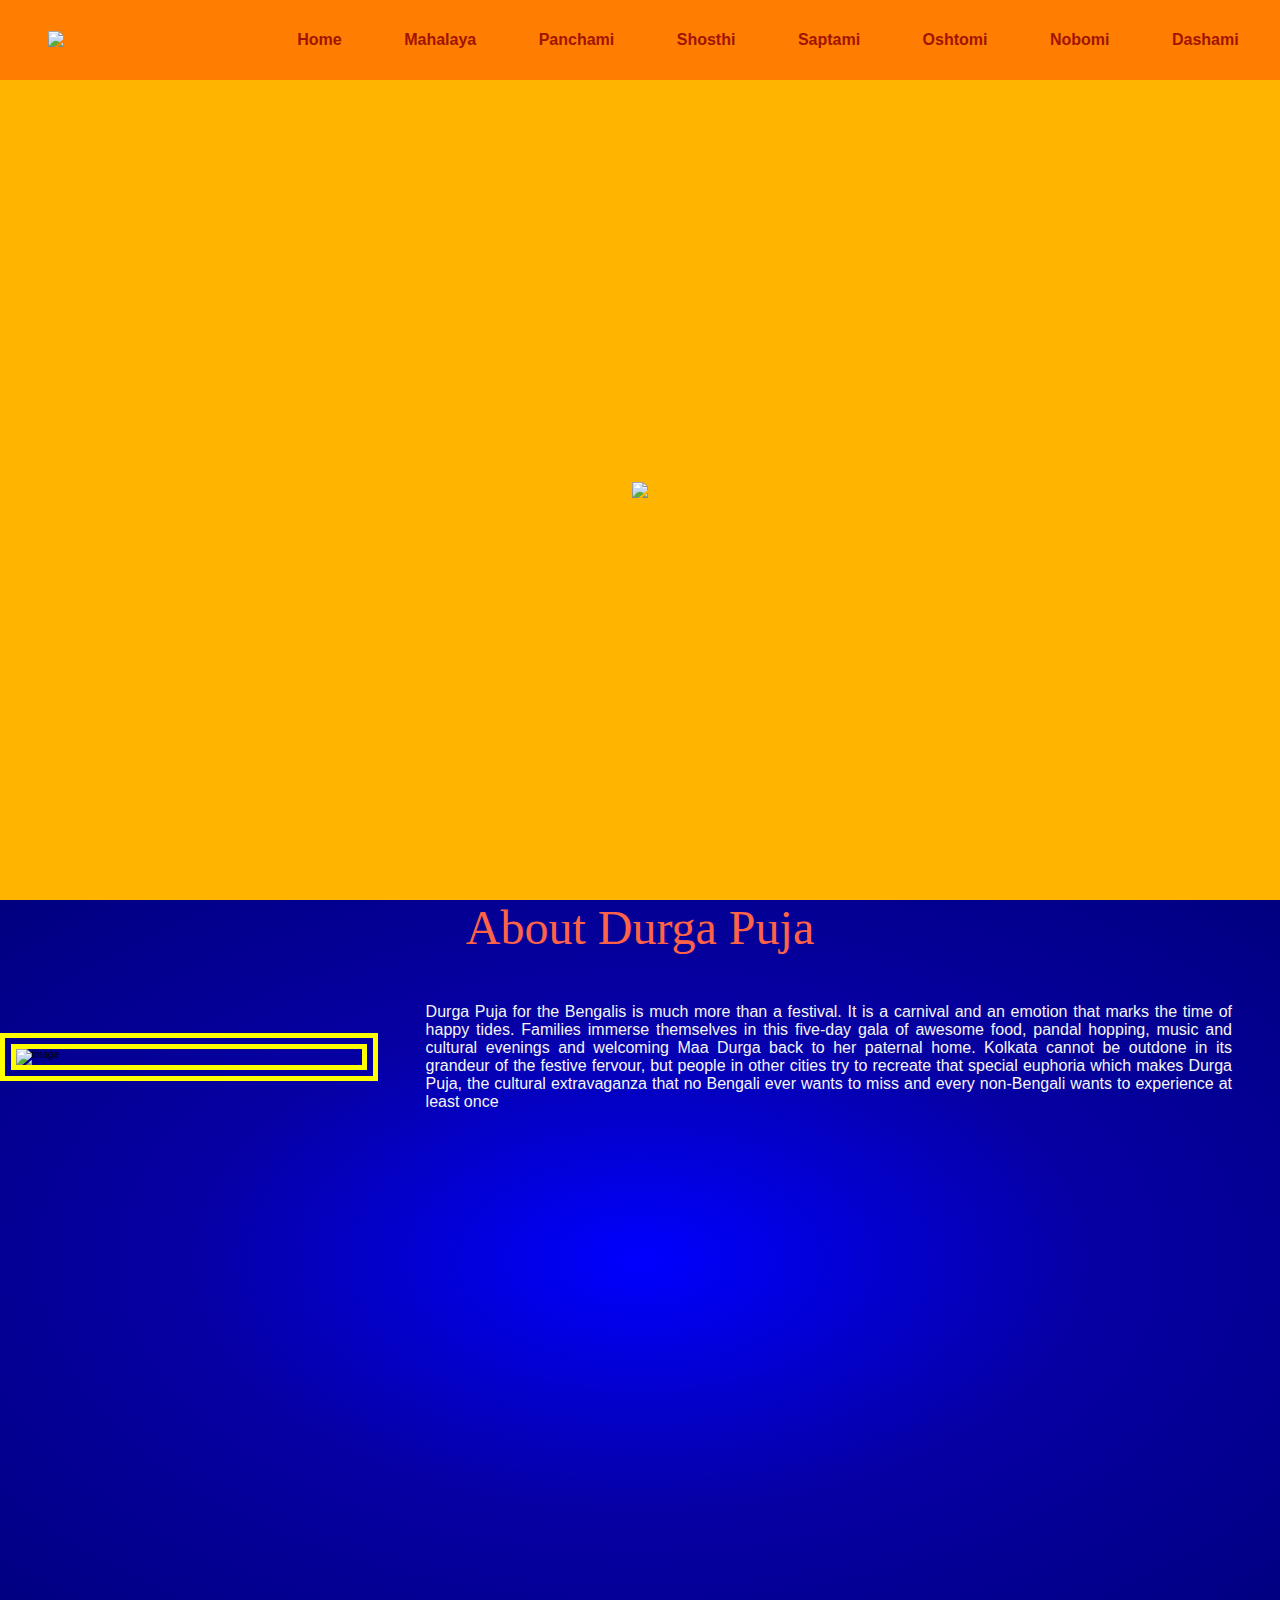
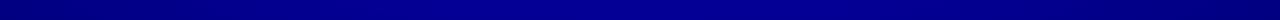
==== index.html @ 8c7628ba "Add files via upload" ====
<!DOCTYPE html>
<html lang="en">
  <head>
    <meta charset="UTF-8" />
    <meta http-equiv="X-UA-Compatible" content="IE=edge" />
    <meta name="viewport" content="width=device-width, initial-scale=1.0" />
    <title>Splendour Durgotsav</title>
    <link rel="stylesheet" href="Index.css" />
    <link rel="icon" type="image/x-icon" href="Images/Durga_Icon_Image_Remove-BG-removebg-preview.png">
    <script></script>
    
  </head>
  <body>
    <header>
      <nav class="nav">
        <div class="nav-icon">
          <img src="Images/Durga_Icon_Image_Remove-BG-removebg-preview.png" class="Icon">
        </div>
        <div class="nav-links">
          <a href="./index.html">Home</a>
          <a href="./Mahalaya.html">Mahalaya</a>
          <a href="./Panchami.html">Panchami</a>
          <a href="./Shosthi.html">Shosthi</a>
          <a href="./Saptami.html">Saptami</a>
          <a href="./Oshtomi.html">Oshtomi</a>
          <a href="./Nobomi.html">Nobomi</a>
          <a href="./Dashami.html">Dashami</a>
        </div>
      </nav>
      <div class="body" id="home" style="padding-top: 100px;">

        <img src="Images/Splendour Durgotsav copy.jpeg">
      </div>
    </header>
    <!-- about section -->
    <div class="about" id="about">
      <p class="h1">About Durga Puja</p>
      <div class="container">
        <div class="image">
          <br>
          <img src="Images/image.png" alt="image" class="Image" style="height: 10%">
        </div>
        <div class="card"><p>
            Durga Puja for the Bengalis is much more than a festival. It is a carnival and an emotion that marks the time of happy tides. 
            Families immerse themselves in this five-day gala of awesome food, pandal hopping, music and cultural evenings and welcoming Maa Durga back to her paternal home.
            Kolkata cannot be outdone in its grandeur of the festive fervour, but people in other cities try to recreate that special euphoria which makes Durga Puja, 
            the cultural extravaganza that no Bengali ever wants to miss and every non-Bengali wants to experience at least once
        </p></div>
      </div>
    </div>
    <footer></footer>
  </body>
</html>
---- Index.css ----
@font-face {
  font-family: Arial, Helvetica, sans-serif;
  src: url(VI\ Ch\ Taon.woff);
}
* {
  padding: 0;
  margin: 0;
  box-sizing: border-box;
}

div {
  font-family: Arial, Helvetica, sans-serif;
}

body {
  font-size: 62.5% !important;
  font-family: "Arial", sans-serif;
}

html {
  scroll-behavior: smooth;
}

a {
  outline: none;
  scroll-behavior: smooth;
  font-style: bold;
}

footer {
  background-color: rgb(255, 181, 0);
}

/* bar */
.nav {
  width: 100%;
  height: 5rem !important;
  position: fixed;
  z-index: 10000;
  top: 0;
  display: flex;
  align-items: center;
  justify-content: space-between;
  background-image: linear-gradient(to right, rgb(255, 125, 0), rgb(255, 125, 0));
}

.Icon{
  padding-top: 25px;
  padding-bottom: 15px;
}

.nav-icon {
  font-size:3rem;
  padding: 4rem;
}

nav a:hover {
  background-color: rgb(255, 75, 0);
  color: rgb(255, 181, 0);
  padding-top: 40px;
  padding-bottom: 30px;
  padding-left: 15px;
  padding-right: 15px;
}

.v {
  width: 100%;
  display: flex;
  align-items: center;
  justify-content: center;
}

.nav-links {
  display: flex;
  align-items: center;
  justify-content: space-around;
  width: 70%;
}

.nav-links a {
  color: rgb(160, 20, 0);
  font-size: 3rem;
  text-decoration: none;
  transition: all 2 linear;
}

.nav-links a:hover {
  transform: translateY(0.5rem);
  border-bottom: rgb(160, 20, 0);
  color: rgb(160, 20, 0);
  font-weight: normal;
}

/* Responsive navbar */

/* Extra small devices (phones, 600px and down) */
@media only screen and (max-width: 600px) {
  .nav-icon {
    font-size: 2rem;
    padding: 0.7rem;
  }

  .nav-links {
    width: 25%;
  }

  .nav-links a {
    color: rgb(160, 20, 0);
    font-weight: bolder;
    font-size: 3rem;
    text-decoration: none;
    transition: all 0s linear;
    font-family: Arial, Helvetica, sans-serif;
  }

  .nav-links a:hover {
    transform: translateY(-0.3rem);
    border-bottom: rgb(160, 20, 0) solid 0.05rem;
    color: rgb(160, 20, 0);
    font-weight: normal;
  }
}

/* Small devices (portrait tablets and large phones, 600px and up) */
@media only screen and (min-width: 600px) {
  .nav-icon {
    font-size: 1rem;
    padding: 1rem;
  }

  .nav-links {
    display: flex;
    align-items: center;
    justify-content: space-around;
    width: 75.55%;
  }

  .nav-links a {
    color: #0090aa;
    font-weight: bolder;
    font-size: 0.75rem;
    text-decoration: none;
    transition: all 0.3s linear;
  }

  .nav-links a:hover {
    transform: translateY(-0.3rem);
    border-bottom: rgb(160, 20, 0) 0.05rem;
    color: rgb(160, 20, 0);
    font-weight: normal;
  }
}

/* Medium devices (landscape tablets, 768px and up) */
@media only screen and (min-width: 768px) {
  .nav-icon {
    font-size: 1.5rem;
  }
  .nav-links {
    width: 64%;
  }
  .nav-links a {
    font-size: 0.75rem;
  }
}

@media only screen and (min-width: 992px) {
  .nav-icon {
    font-size: 2rem;
    padding: 3rem;
  }

  .nav-links {
    display: flex;
    align-items: center;
    justify-content: space-around;
    width: 70%;
  }

  .nav-links a {
    color: #0090aa;
    font-weight: bolder;
    font-size: 1rem;
    text-decoration: none;
    transition: all 0.3s linear;
  }

  .nav-links a:hover {
    transform: translateY(-0.3rem);
    border-bottom: rgb(160, 20, 0) solid 0.05rem;
    color: rgb(160, 20, 0);
    font-weight: normal;
  }
}

/* Extra large devices (large laptops and desktops, 1200px and up)  */
@media only screen and (min-width: 1200px) {
  .nav {
    height: 5rem;
  }
  
  .nav-icon {
    font-size: 4rem;
    padding: 3;
  }

  .nav-links {
    display: flex;
    align-items: center;
    justify-content: space-around;
    width: 80%;
    padding: 10px;
    margin: 0;
  }
  .nav-links a {
    font-size: 1.6rem;
  }
}
.nav-links a {
  color: rgb(160, 20, 0);
  font-weight: bolder;
  font-size: 1rem;
  text-decoration: none;
  transition: all 0s linear;
  font-family: Arial, Helvetica, sans-serif;
}
/* Banner */

.body {
  height: 100vh;
  display: flex;
  align-items: center;
  justify-content: center;
  flex-direction: column;
  background-image: linear-gradient(to right,  rgb(255, 181, 0),  rgb(255, 181, 0));
  width: 100%;
  font-family: "Tourney", cursive;
  padding-bottom:20px;
}

.body p {
  font-size: 3rem;
  color: purple;
}

/* Responsive navbar */

/* Extra small devices (phones, 600px and down) */
@media only screen and (max-width: 600px) {
  .body p {
    font-size: 1.5rem;
    color: purple;
  }

  .bbtn {
    padding: 0.5rem 1.5rem;
    margin-top: 1rem;
    font-size: 0.75rem;
    border: navy 0.2rem solid;
    text-decoration: none;
    color: navy;
    transition: all 0.3s linear;
    border-radius: 1rem;
  }
}

/* Small devices (portrait tablets and large phones, 600px and up) */
@media only screen and (min-width: 600px) {
  .body p {
    font-size: 3rem;
    color: purple;
  }
}

/* Medium devices (landscape tablets, 768px and up) */
@media only screen and (min-width: 768px) {
  .body {
    height: 100vh;
    display: flex;
    align-items: center;
    justify-content: center;
    flex-direction: column;
    background-image: linear-gradient(to right, rgb(255, 181, 0), rgb(255, 181, 0));
    width: 100%;
  }

  .body p {
    font-size: 3rem;
    color: purple;
  }

  .bbtn {
    padding: 1rem 2rem;
    margin-top: 1rem;
    font-size: 1rem;
    border: navy 0.2rem solid;
    text-decoration: none;
    color: navy;
    transition: all 0.3s linear;
    border-radius: 1rem;
  }
}

@media only screen and (min-width: 992px) {
  .body p {
    font-size: 3rem;
    color: purple;
  }

  .bbtn {
    padding: 1rem 2rem;
    margin-top: 1rem;
    font-size: 1rem;
    border: navy 0.2rem solid;
    text-decoration: none;
    color: navy;
    transition: all 0.3s linear;
    border-radius: 1rem;
  }
}

/* Extra large devices (large laptops and desktops, 1200px and up)  */
@media only screen and (min-width: 1200px) {
  .body {
    height: 100vh;
    display: flex;
    align-items: center;
    justify-content: center;
    flex-direction: column;
    background-image: linear-gradient(to right, rgb(255, 181, 0), rgb(255, 181, 0));
  }

  .body p {
    font-size: 3rem;
    color: rgb(160, 20, 0);
    font-weight: 900;
  }

  .bbtn {
    padding: 1rem 2rem;
    margin-top: 2rem;
    font-size: 1.5rem;
    border: navy 0.2rem solid;
    text-decoration: none;
    color: navy;
    transition: all 0.3s linear;
    border-radius: 1rem;
  }
}

/* About me */

.about {
  min-height: 80vh;
  background-image: radial-gradient(blue, #0600a3, navy);
}

.h1 {
  font-family: "supermercado one", cursive;
  font-weight: 100;
  color: tomato;
  font-size: 3rem;
  text-align: center;
}

.container {
  display: flex;
  align-items: center;
  justify-content: space-around;
}

.image {
  width: 40%;
  height: 40%;
  border: 1rem double yellow;
  overflow: hidden;
  display: flex;
  align-items: center;
  justify-content: center;
}

.image img {
  height: 100%;
  width: 100%;

  transition: 0.3s all linear;
}

.image img:hover {
  transform: scale(2.5, 2.5);
}

.card {
  width: 45%;
  color: whitesmoke;
  display: flex;
  align-items: center;
  justify-content: center;
  flex-direction: column;
  text-align: jus;
}

.card a {
  color: rgb(255, 181, 0);
  padding: 1rem 2rem;
  margin: 1rem;
  border: 0.1rem ghostwhite solid;
  outline: none;
  border-radius: 50%;
  text-decoration: none;
  transition: all 0.3s linear;
  background-color: ghostwhite;
  display: inline-block;
  min-width: 130px;
  vertical-align: middle;
  text-align: center !important;
}

.card a:hover {
  background-color: transparent;
  color: ghostwhite;
}

@media only screen and (max-width: 600px) {
  .h1 {
    font-family: "supermercado one", cursive;
    font-weight: 100;
    color: tomato;
    font-size: 3rem;
    text-align: center;
  }

  .container {
    display: flex;
    align-items: center;
    justify-content: space-between;
    flex-direction: column;
  }

  .image {
    height: 40%;
  }

  .card {
    width: 95%;
    height: 40%;
    color: whitesmoke;
    display: flex;
    align-items: center;
    justify-content: center;
    flex-direction: column;
    text-align: justify;
  }

  .card a {
    color: navy;
    padding: 1rem 2rem;
    margin: 1rem;
    border: 0.1rem ghostwhite solid;
    outline: none;
    border-radius: 50%;
    text-decoration: none;
    transition: all 0.3s linear;
    background-color: ghostwhite;
    display: inline-block;
    max-width: 100px;
    vertical-align: middle;
    text-align: center;
  }

  .card a:hover {
    background-color: transparent;
    color: ghostwhite;
  }

  .abtn {
    min-width: 12rem;
  }
}

@media only screen and (min-width: 1200px) {
  .card {
    width: 95%;
    height: 40%;
    color: whitesmoke;
    display: flex;
    align-items: center;
    justify-content: center;
    flex-direction: column;
    text-align: justify;
    padding: 3rem;
    font-size: 1rem;
  }

  .card a {
    color: navy;
    padding: 1rem 2rem;
    margin: 1rem;
    border: 0.1rem ghostwhite solid;
    outline: none;
    border-radius: 50%;
    text-decoration: none;
    transition: all 0.3s linear;
    background-color: ghostwhite;
    display: inline-block;
    max-width: 100px;
    vertical-align: middle;
    text-align: center;
  }

  .card a:hover {
    background-color: transparent;
    color: ghostwhite;
  }

  .abtn {
    min-width: 12rem;
  }
}
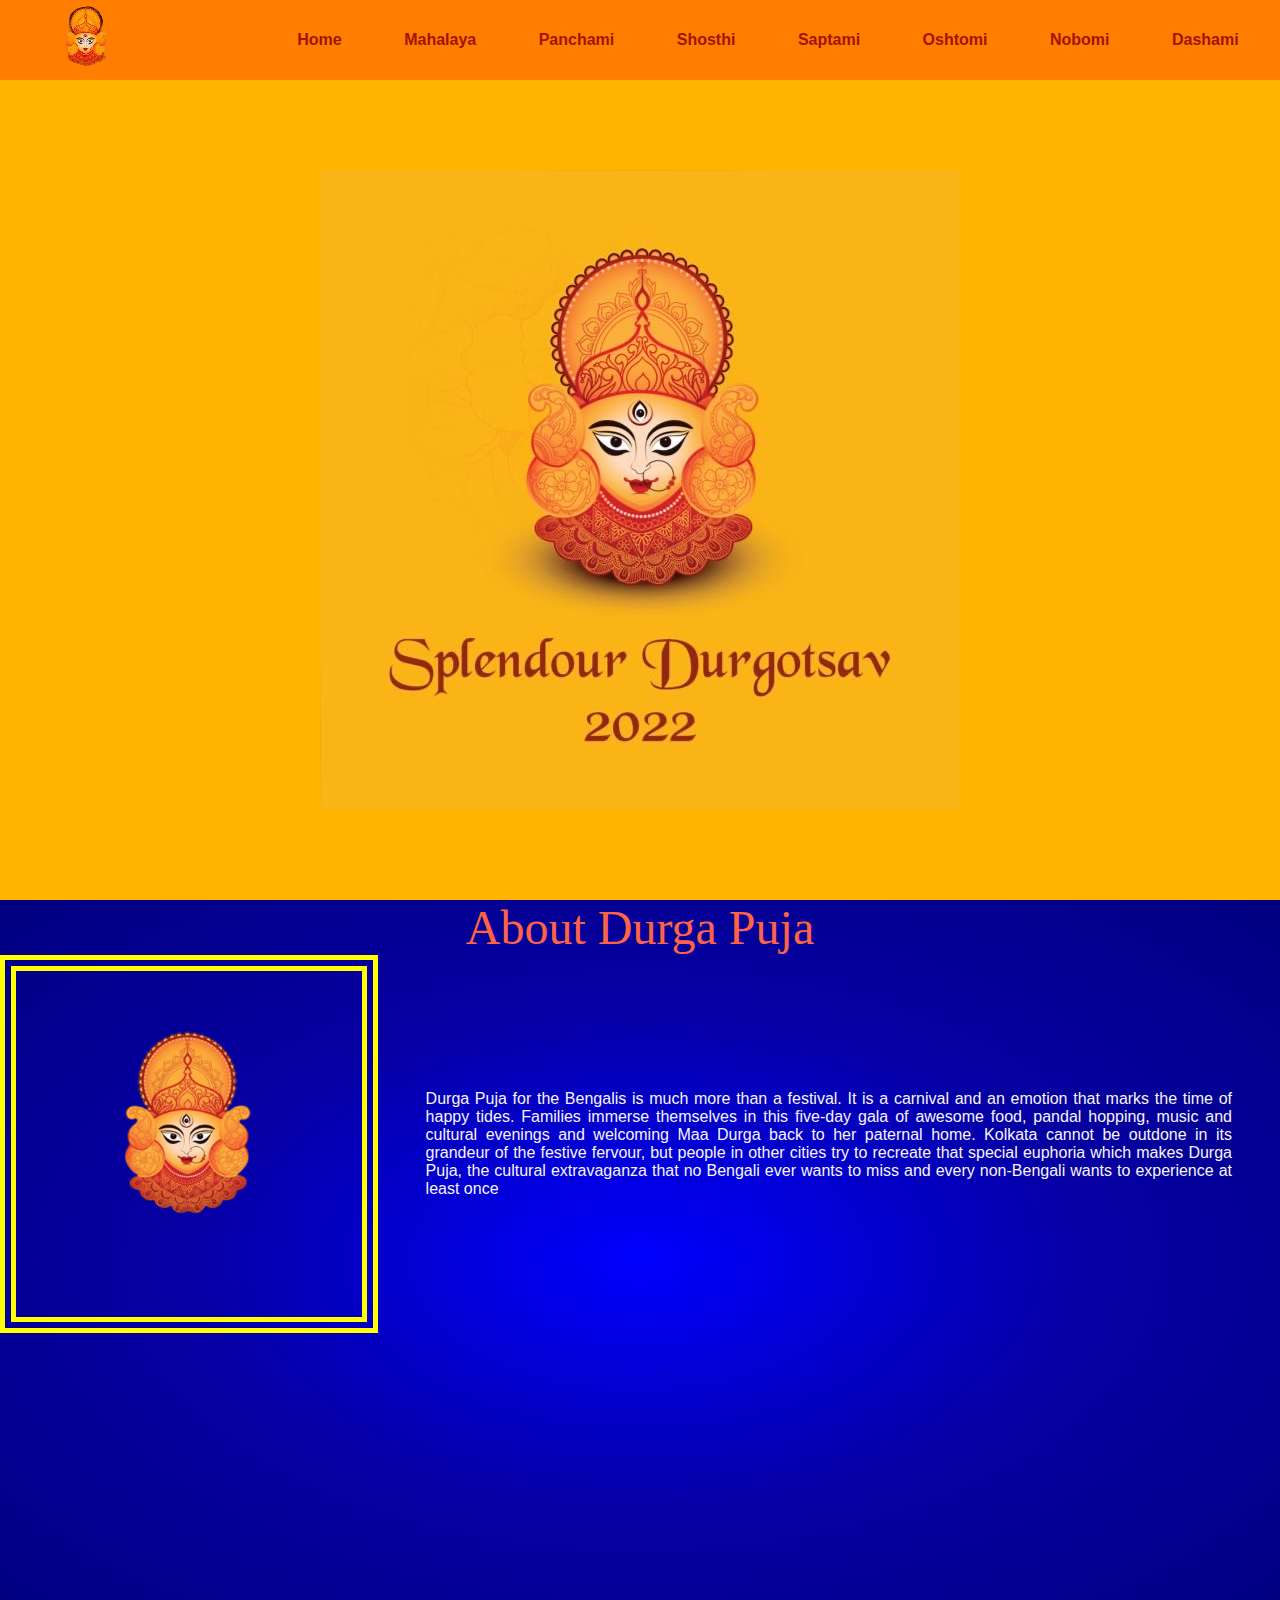
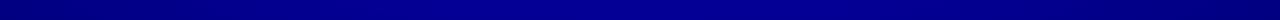
==== commit c766d13a: "Add files via upload" ====
--- a/index.html
+++ b/index.html
@@ -7,7 +7,7 @@
     <meta name="viewport" content="width=device-width, initial-scale=1.0" />
     <title>Splendour Durgotsav</title>
     <link rel="stylesheet" href="Index.css" />
-    <link rel="icon" type="image/x-icon" href="Images/Durga_Icon_Image_Remove-BG-removebg-preview.png">
+    <link rel="icon" type="image/x-icon" href="Durga_Icon_Image_Remove-BG-removebg-preview.png">
     <script></script>
     
   </head>
@@ -15,7 +15,7 @@
     <header>
       <nav class="nav">
         <div class="nav-icon">
-          <img src="Images/Durga_Icon_Image_Remove-BG-removebg-preview.png" class="Icon">
+          <img src="Durga_Icon_Image_Remove-BG-removebg-preview.png" class="Icon">
         </div>
         <div class="nav-links">
           <a href="./index.html">Home</a>
@@ -30,7 +30,7 @@
       </nav>
       <div class="body" id="home" style="padding-top: 100px;">
 
-        <img src="Images/Splendour Durgotsav copy.jpeg">
+        <img src="Splendour Durgotsav copy.jpeg">
       </div>
     </header>
     <!-- about section -->
@@ -39,7 +39,7 @@
       <div class="container">
         <div class="image">
           <br>
-          <img src="Images/image.png" alt="image" class="Image" style="height: 10%">
+          <img src="image.png" alt="image" class="Image" style="height: 10%">
         </div>
         <div class="card"><p>
             Durga Puja for the Bengalis is much more than a festival. It is a carnival and an emotion that marks the time of happy tides. 
